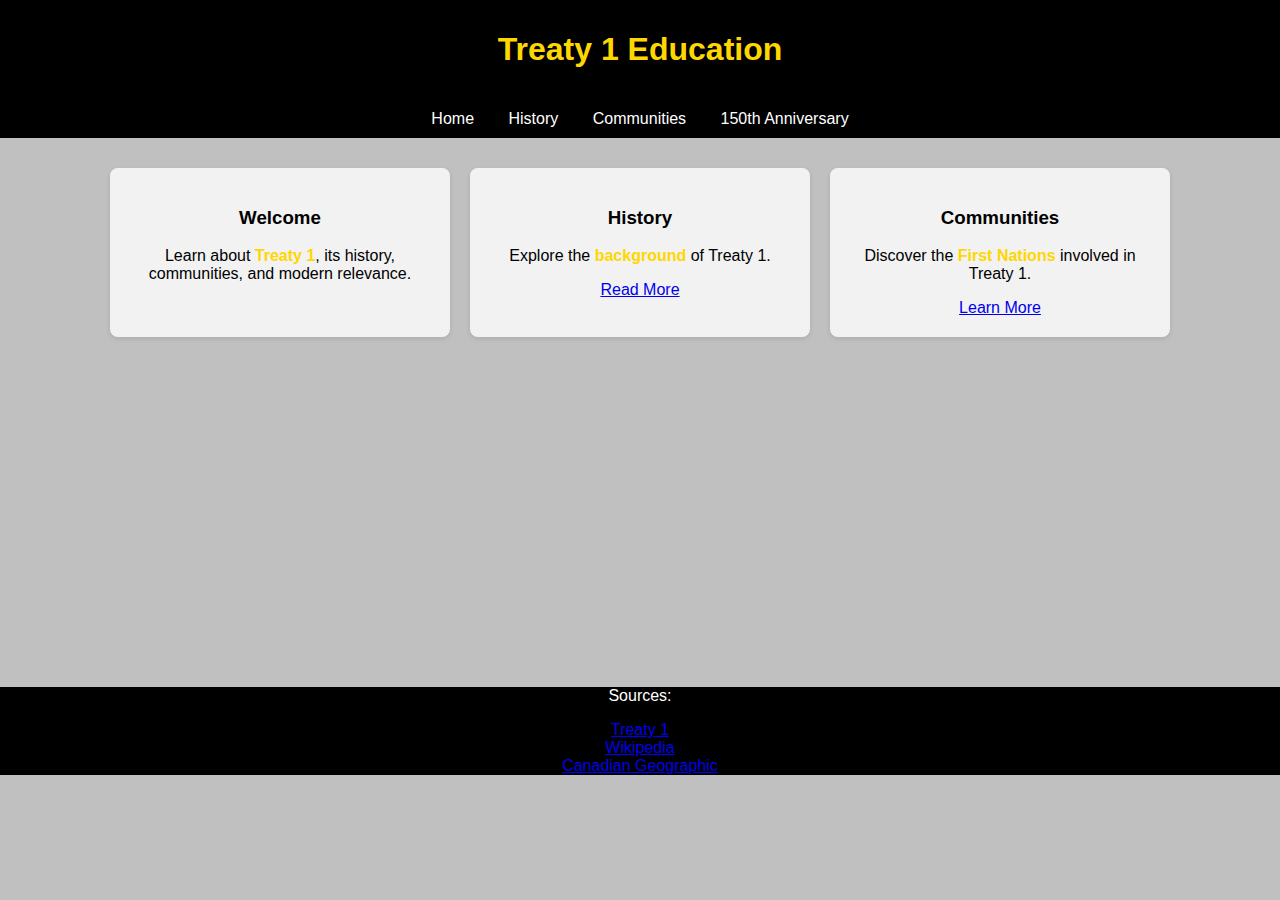
==== index.html @ 13ec0781 "first commit" ====
<!--
Name: [Trevor Lord]
Course: [Web Dev 20S]
Teacher: [Ashley Hoitink]
School: [Pembina trails Collegiate]
Date Last Modified: [11/14/2024]
-->

<!DOCTYPE html>
<html lang="en">
<head>
    <!-- Meta information and title -->
    <meta charset="UTF-8"> <!-- Sets the character encoding for the document -->
    <meta name="viewport" content="width=device-width, initial-scale=1.0"> <!-- Ensures responsiveness on different devices -->
    <title>Treaty 1 Website for Youth</title> <!-- Title displayed in the browser tab -->
    
    <!-- External stylesheet -->
    <link rel="stylesheet" href="style.css"> <!-- Link to an external CSS file -->

    <style>
        /* Styling for Navigation links */
        nav a {
            margin: 0 15px; /* Space between navigation links */
            color: white; /* Text color for navigation links */
            text-decoration: none; /* Removes underline from links */
        }
        nav a:hover {
            text-decoration: underline; /* Adds underline when a link is hovered over */
        }

        /* Main container styles */
        .container {
            display: flex; /* Enables flexbox layout for child elements */
            flex-wrap: wrap; /* Allows child elements to wrap onto a new line */
            justify-content: center; /* Centers child elements within the container */
            padding: 20px; /* Padding inside the container */
        }

        /* Card styles */
        .card {
            background: #ffffffc9; /* Semi-transparent white background for cards */
            border-radius: 8px; /* Rounds the corners of the card */
            box-shadow: 0px 2px 5px rgba(0, 0, 0, 0.1); /* Adds a subtle shadow for depth */
            margin: 10px; /* Margin around each card */
            padding: 20px; /* Padding inside each card */
            width: 300px; /* Sets a fixed width for the cards */
            text-align: center; /* Centers text within each card */
        }

        /* Highlighted text styling */
        .highlight {
            color: #FFD700; /* Gold color for emphasized text */
            font-weight: bold; /* Bold font for emphasized text */
        }
    </style>
</head>
<body>
    <!-- Header with main title -->
    <header id="main-header">
        <h1 class="highlighted-title" style="color: #FFD700;">Treaty 1 Education</h1> <!-- Main title with highlighted text -->
    </header>

    <!-- Navigation Bar -->
    <nav id="main-nav">
        <!-- Navigation links for the website -->
        <a href="index.html" class="nav-link">Home</a>
        <a href="history.html" class="nav-link">History</a>
        <a href="communities.html" class="nav-link">Communities</a>
        <a href="anniversary.html" class="nav-link">150th Anniversary</a>
    </nav>

    <!-- Main Content Container -->
    <div class="container" id="main-container">
        <!-- Welcome Card -->
        <div class="card" id="welcome-card">
            <h3>Welcome</h3>
            <p>Learn about <span class="highlight">Treaty 1</span>, its history, communities, and modern relevance.</p> <!-- Brief introduction -->
        </div>

        <!-- History Card -->
        <div class="card" id="history-card">
            <h3>History</h3>
            <p>Explore the <span class="highlight">background</span> of Treaty 1.</p> <!-- Brief description of the history content -->
            <a href="history.html">Read More</a> <!-- Link to more detailed history page -->
        </div>

        <!-- Communities Card -->
        <div class="card" id="communities-card">
            <h3>Communities</h3>
            <p>Discover the <span class="highlight">First Nations</span> involved in Treaty 1.</p> <!-- Brief description of communities content -->
            <a href="communities.html">Learn More</a> <!-- Link to communities page -->
        </div>
    </div>

    <!-- Footer -->
    <footer id="main-footer">
        <p>Sources:</p> <!-- Source links for reference -->
        <a href="https://treaty1.ca">Treaty 1</a><br>
        <a href="https://en.wikipedia.org/wiki/Treaty_1">Wikipedia</a><br>
        <a href="https://canadiangeographic.ca/articles/treaties-1-and-2-reflecting-on-the-150th-anniversary/">Canadian Geographic</a>
    </footer>
</body>
</html>
---- style.css ----
body 
{
font-family: 'Arial', sans-serif;
margin: 0;
background-color: #9a9a9aa0;
color: #000000; /* text */
}
header 
{
    padding: 1rem;
}
nav ul 
{
    list-style-type: none;
    padding: 0;
}
nav ul li 
{
    display: inline;
    margin-right: 20px;
}
a:hover 
{
    text-decoration: underline;
}
section 
{
    margin: 20px 0;
    padding: 10px;
    background: #ffffff;
    border: 1px solid #dddddd;
}
footer 
    {
        margin-top: 25%;
        text-align: center;
        background-color: #000000;
        color: white;
        width: 100%;
    }
header, nav
{
    background-color: #000000;
    color: white;
    text-align: center;
    padding: 10px;
}
nav a 
    {
        margin: 0 20px;
        color: #ffffff;
        text-decoration: none;
    }
    .highlight {
        color: #d6b602; /* gold color for highlighted text */
        font-weight: bold; /* highlighted text bold */
    }
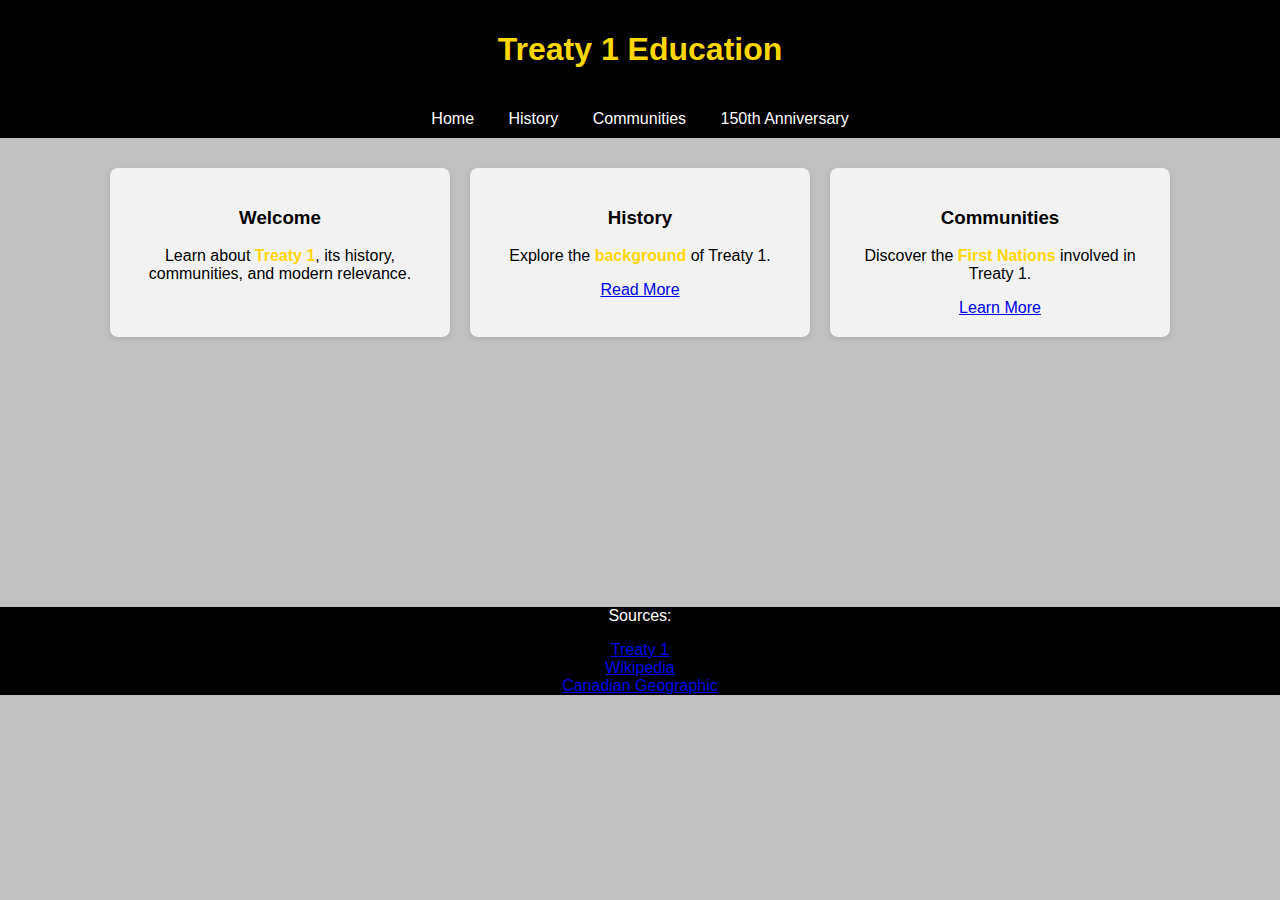
==== commit 909fe940: "p" ====
--- a/index.html
+++ b/index.html
@@ -45,12 +45,6 @@
             padding: 20px; /* Padding inside each card */
             width: 300px; /* Sets a fixed width for the cards */
             text-align: center; /* Centers text within each card */
-        }
-
-        /* Highlighted text styling */
-        .highlight {
-            color: #FFD700; /* Gold color for emphasized text */
-            font-weight: bold; /* Bold font for emphasized text */
         }
     </style>
 </head>
--- a/style.css
+++ b/style.css
@@ -1,57 +1,58 @@
-body 
-{
-font-family: 'Arial', sans-serif;
-margin: 0;
-background-color: #9a9a9aa0;
-color: #000000; /* text */
+body {
+    font-family: 'Arial', sans-serif; /* Sets default font to Arial with a fallback */
+    margin: 0; /* Removes default margin */
+    background-color: #9a9a9aa0; /* Sets a semi-transparent gray background */
+    color: #000000; /* Text color set to black */
+    font-size: 16px; /* Establishes a base font size */
 }
-header 
-{
-    padding: 1rem;
+
+header {
+    padding: 1rem; /* Adds padding to the header */
 }
-nav ul 
-{
-    list-style-type: none;
-    padding: 0;
+
+nav ul {
+    list-style-type: none; /* Removes bullets from list */
+    padding: 0; /* Removes default padding */
 }
-nav ul li 
-{
-    display: inline;
-    margin-right: 20px;
+
+nav ul li {
+    display: inline; /* Displays list items in a single horizontal row */
+    margin-right: 1.25rem; /* Adds spacing between navigation links */
 }
-a:hover 
-{
-    text-decoration: underline;
+
+a:hover {
+    text-decoration: underline; /* Underlines links on hover */
 }
-section 
-{
-    margin: 20px 0;
-    padding: 10px;
-    background: #ffffff;
-    border: 1px solid #dddddd;
+
+section {
+    margin: 1.25rem 0; /* Adds vertical margins */
+    padding: 0.625rem; /* Adds padding */
+    background: #ffffff; /* White background */
+    border: 0.0625rem solid #dddddd; /* Light gray border */
 }
-footer 
-    {
-        margin-top: 25%;
-        text-align: center;
-        background-color: #000000;
-        color: white;
-        width: 100%;
-    }
-header, nav
-{
-    background-color: #000000;
-    color: white;
-    text-align: center;
-    padding: 10px;
+
+footer {
+    margin-top: 15rem; /* Adds top margin */
+    text-align: center; /* Centers text */
+    background-color: #000000; /* Black background */
+    color: white; /* White text color */
+    width: 100%; /* Ensures footer stretches across page */
 }
-nav a 
-    {
-        margin: 0 20px;
-        color: #ffffff;
-        text-decoration: none;
-    }
-    .highlight {
-        color: #d6b602; /* gold color for highlighted text */
-        font-weight: bold; /* highlighted text bold */
-    }+
+header, nav {
+    background-color: #000000; /* Black background */
+    color: white; /* White text color */
+    text-align: center; /* Centers text */
+    padding: 0.625rem; /* Adds padding */
+}
+
+nav a {
+    margin: 0 1.25rem; /* Horizontal margin between links */
+    color: #ffffff; /* White text */
+    text-decoration: none; /* Removes underline */
+}
+
+.highlight {
+    color: #FFD700; /* Gold color for highlighted text */
+    font-weight: bold; /* Makes text bold */
+}
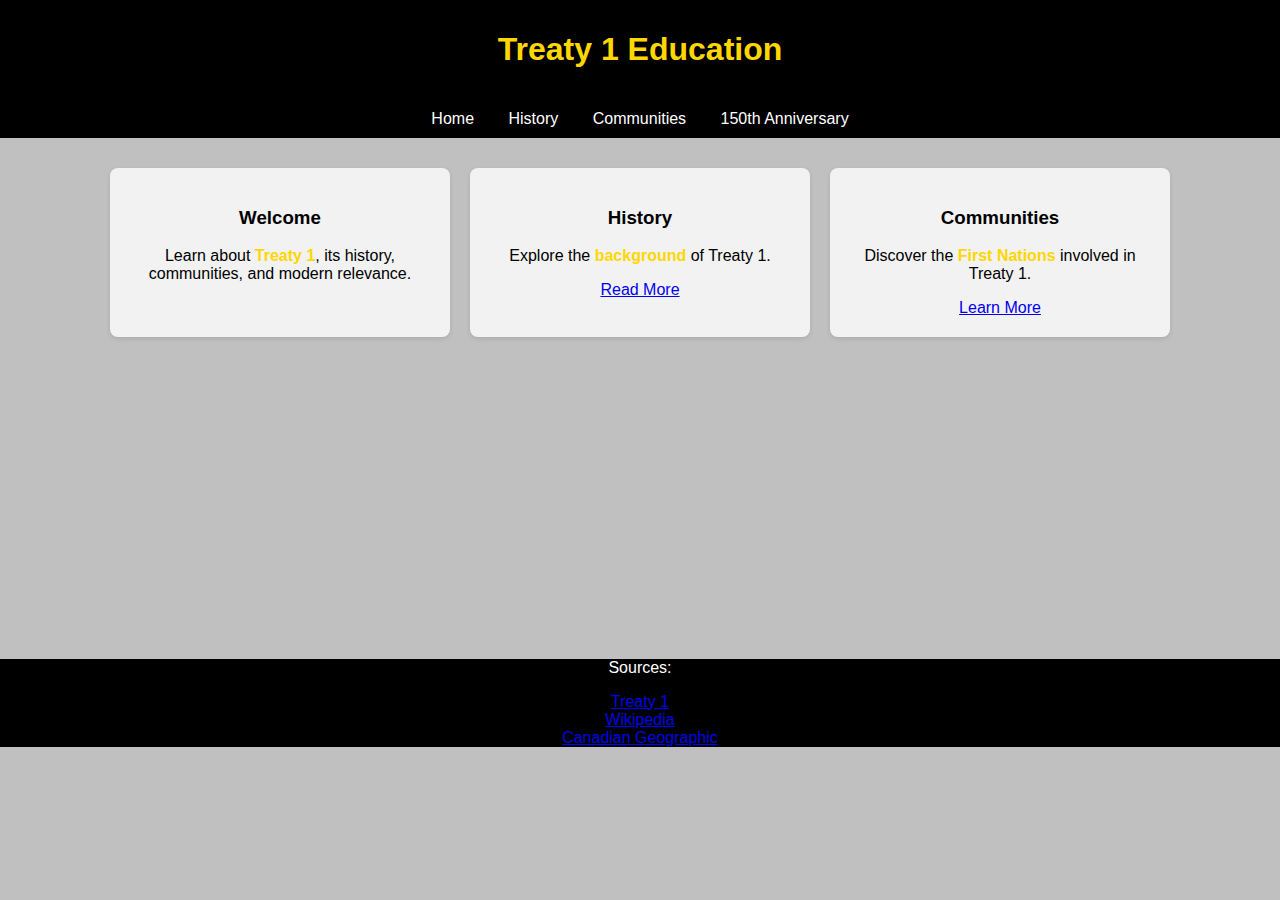
==== commit 755f0eae: "P" ====
--- a/index.html
+++ b/index.html
@@ -1,6 +1,6 @@
 <!--
 Name: [Trevor Lord]
-Course: [Web Dev 20S]
+Course: [Web Dev 40S]
 Teacher: [Ashley Hoitink]
 School: [Pembina trails Collegiate]
 Date Last Modified: [11/14/2024]
--- a/style.css
+++ b/style.css
@@ -32,12 +32,13 @@
 }
 
 footer {
-    margin-top: 15rem; /* Adds top margin */
+    margin-top: 18.2rem; /* Adds top margin */
     text-align: center; /* Centers text */
     background-color: #000000; /* Black background */
     color: white; /* White text color */
     width: 100%; /* Ensures footer stretches across page */
 }
+
 
 header, nav {
     background-color: #000000; /* Black background */
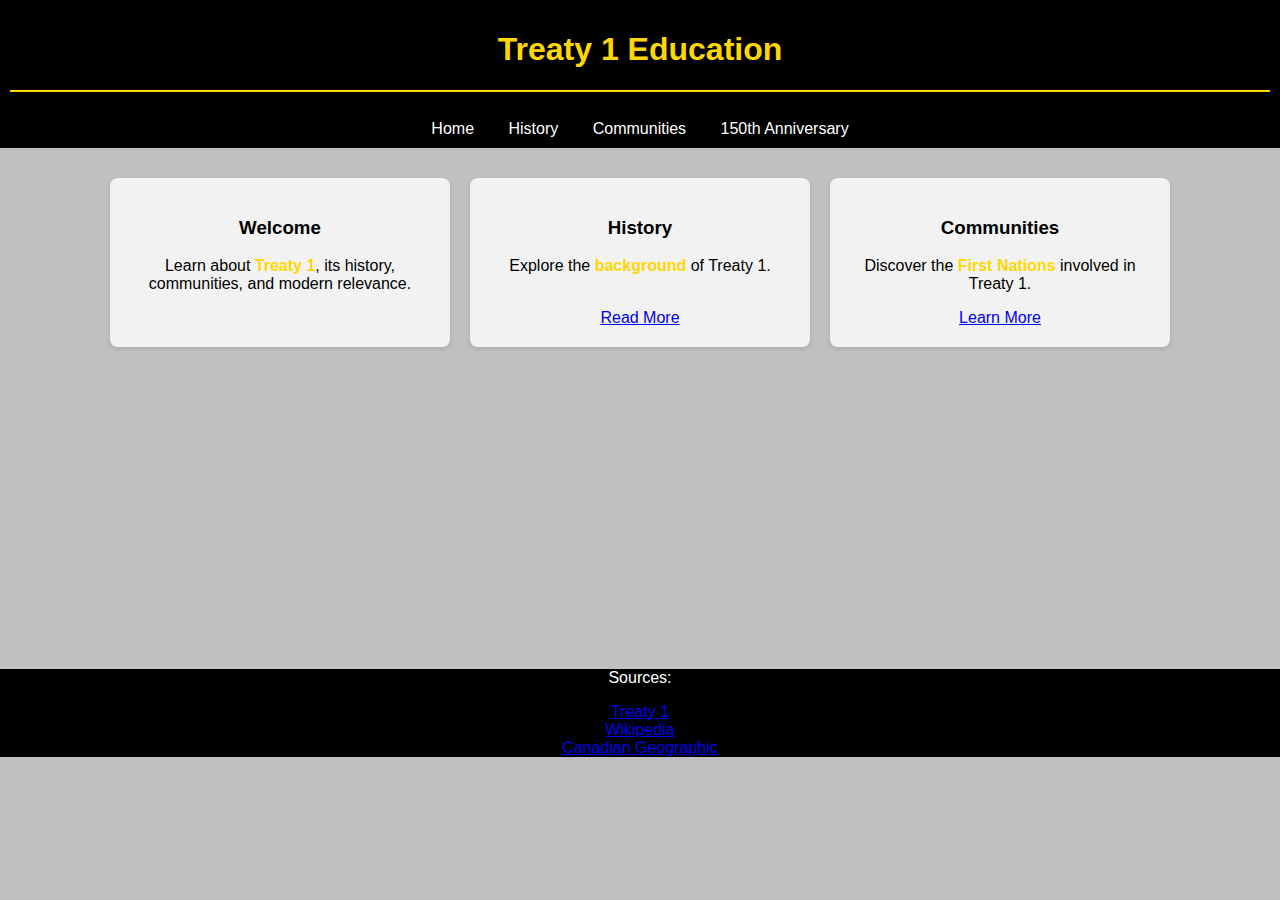
==== commit f18955d2: "p" ====
--- a/index.html
+++ b/index.html
@@ -52,6 +52,7 @@
     <!-- Header with main title -->
     <header id="main-header">
         <h1 class="highlighted-title" style="color: #FFD700;">Treaty 1 Education</h1> <!-- Main title with highlighted text -->
+        <hr color="#FFD700">
     </header>
 
     <!-- Navigation Bar -->
@@ -75,6 +76,7 @@
         <div class="card" id="history-card">
             <h3>History</h3>
             <p>Explore the <span class="highlight">background</span> of Treaty 1.</p> <!-- Brief description of the history content -->
+            <br>
             <a href="history.html">Read More</a> <!-- Link to more detailed history page -->
         </div>
 
--- a/style.css
+++ b/style.css
@@ -39,7 +39,6 @@
     width: 100%; /* Ensures footer stretches across page */
 }
 
-
 header, nav {
     background-color: #000000; /* Black background */
     color: white; /* White text color */
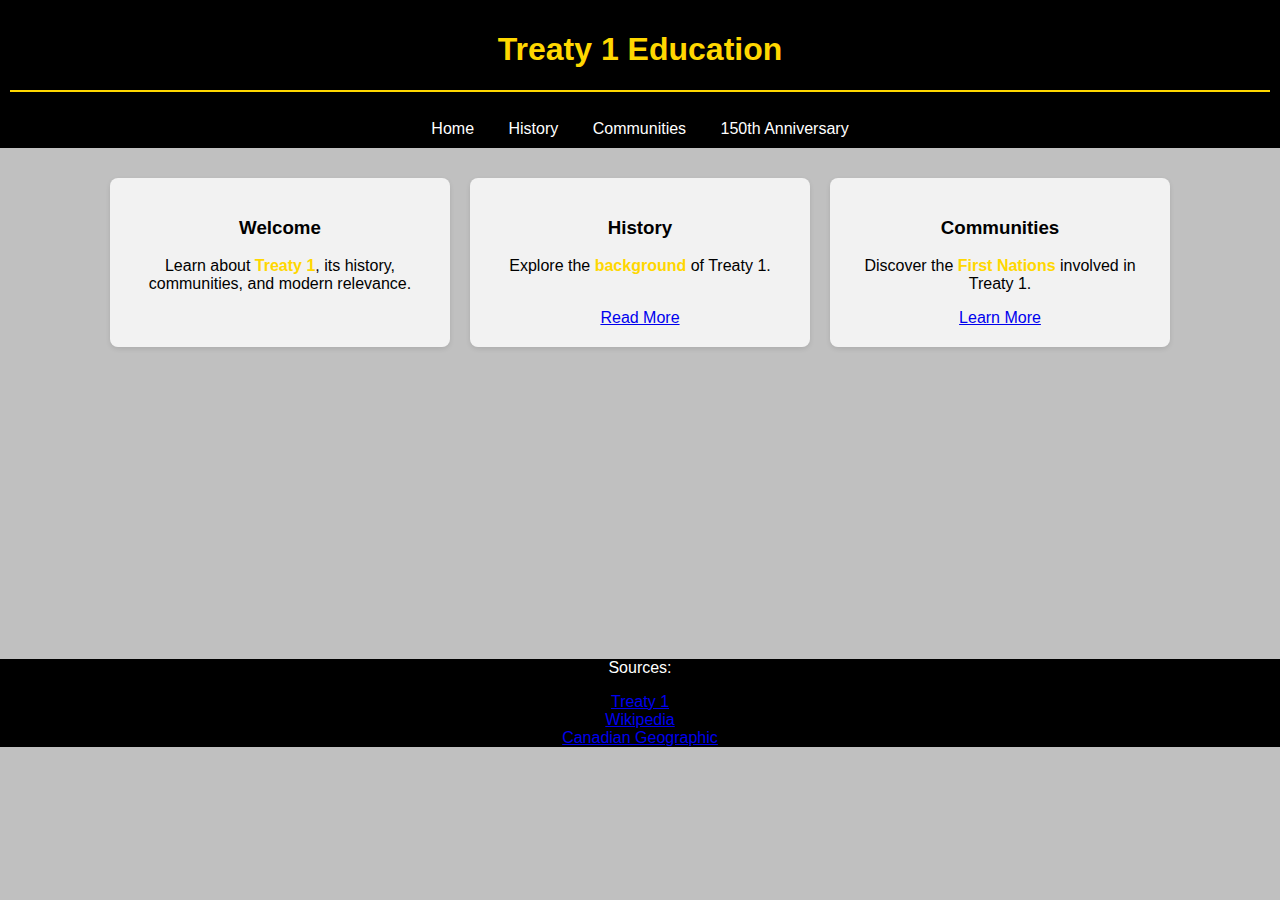
==== commit 4748daf2: "p" ====
--- a/index.html
+++ b/index.html
@@ -5,7 +5,6 @@
 School: [Pembina trails Collegiate]
 Date Last Modified: [11/14/2024]
 -->
-
 <!DOCTYPE html>
 <html lang="en">
 <head>
--- a/style.css
+++ b/style.css
@@ -1,3 +1,9 @@
+/**
+The color scheme I chose combines neutral, warm, and bold tones to create balance and contrast.
+The semi-transparent gray background offers a calm, neutral backdrop, helping other colors stand out.
+The gold highlight brings warmth and grabs attention, adding vibrancy against the black text and white section backgrounds. Together,
+this combination provides a clean, striking, and cohesive design.*/
+
 body {
     font-family: 'Arial', sans-serif; /* Sets default font to Arial with a fallback */
     margin: 0; /* Removes default margin */
@@ -32,7 +38,7 @@
 }
 
 footer {
-    margin-top: 18.2rem; /* Adds top margin */
+    margin-top: 17.6rem; /* Adds top margin */
     text-align: center; /* Centers text */
     background-color: #000000; /* Black background */
     color: white; /* White text color */
